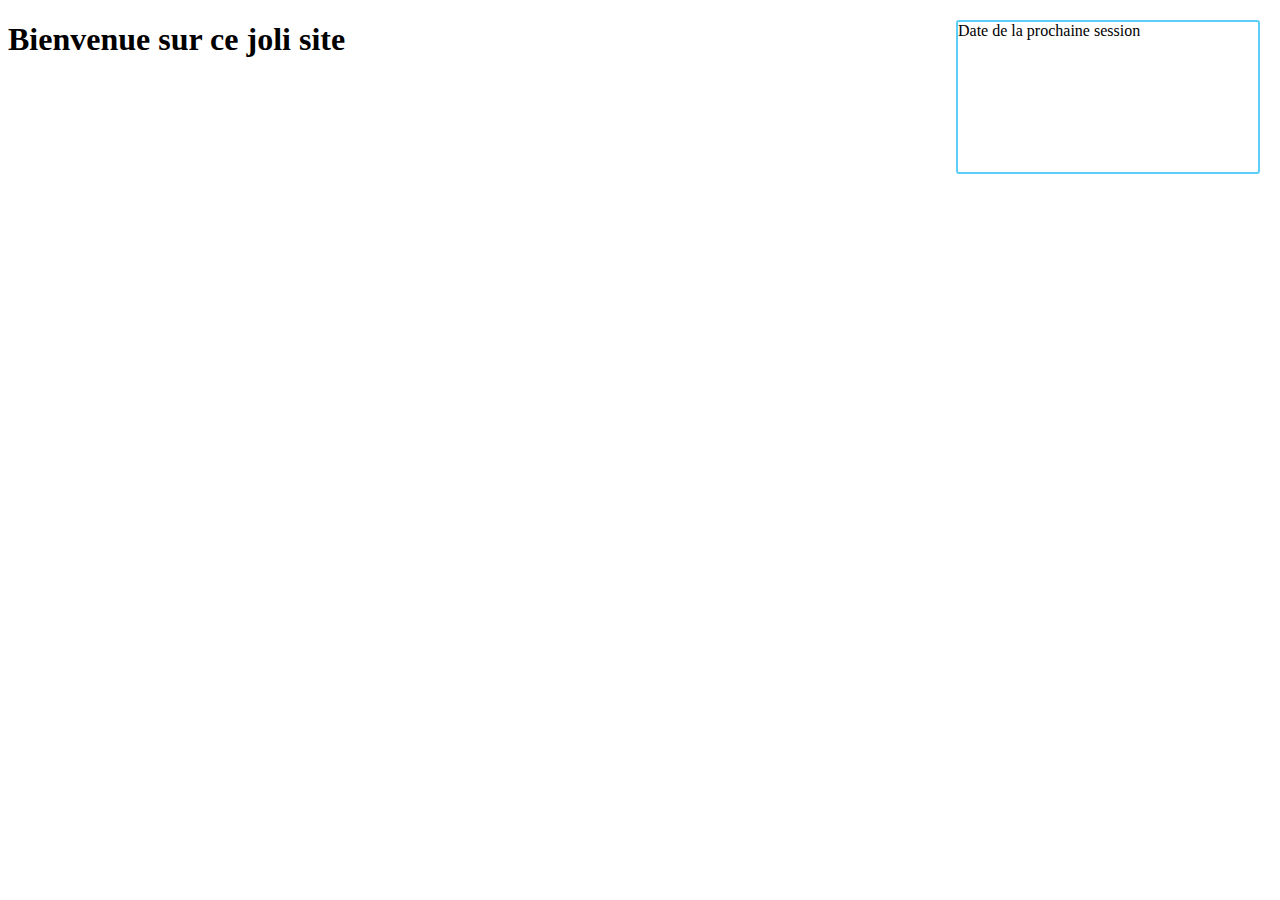
==== public_html/index.html @ 79e193c4 "First !" ====
<!DOCTYPE html>
<html>
    <head>
        <title>Divers Genres - Accueil transidentitaire lillois</title>
        <meta charset="UTF-8">
        <meta name="viewport" content="width=device-width, initial-scale=1.0">
        <meta name="description" content="Site du groupe Divers Genres, association 
              lilloise d'aide et d'accueil sur la transidentité.
              Membre du groupe associatif LGBTQIF J'en Suis, J'y Reste,
              19 rue de Condé, 59000 Lille" />
        
        <link href="diversgenres.css" rel="stylesheet" type="text/css"/>
    </head>
    <body>
        <header></header>
        <div>
            <h1>Bienvenue sur ce joli site</h1>
            
        </div>
        <div class='event'>Date de la prochaine session</div>
        <footer></footer>
    </body>
</html>
---- public_html/diversgenres.css ----
/* 
    Created on : 27 juin 2015, 19:42:41
    Author     : Kassandra
*/
/*
    bleu : #5bcefa
    rose : #f5a9b8
*/



.event {
    display: none;
}

@media screen and (min-width: 992px) {
    .event {
        display: block;
        width: 300px;
        height: 150px;
        border: solid #5bcefa 2px;
        position: absolute;
        top: 20px;
        right: 20px;
        
        -webkit-border-radius: 3px;
        -moz-border-radius: 3px;
        border-radius: 3px;
}
}
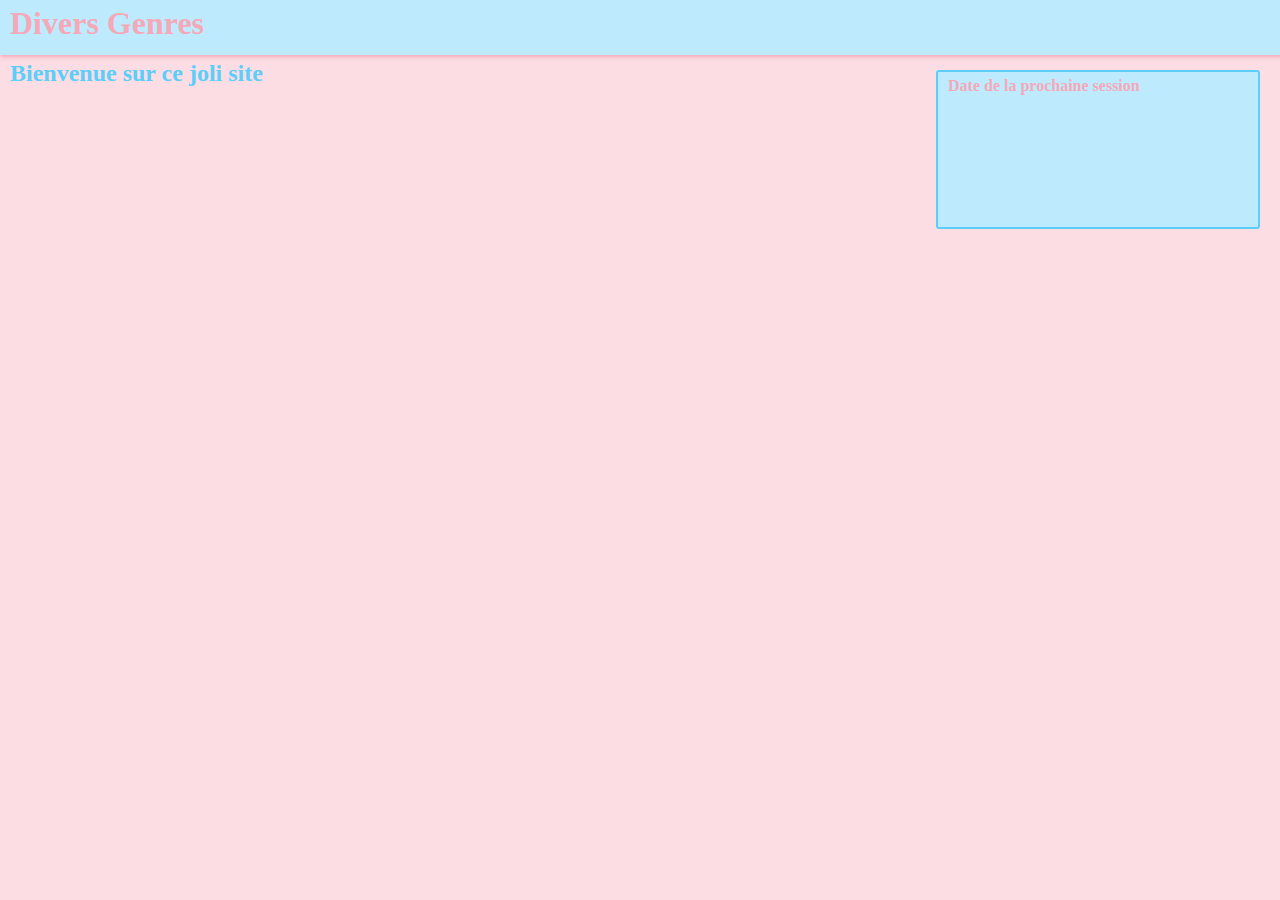
==== commit a7213393: "Les bases" ====
--- a/public_html/index.html
+++ b/public_html/index.html
@@ -11,13 +11,17 @@
         
         <link href="diversgenres.css" rel="stylesheet" type="text/css"/>
     </head>
-    <body>
-        <header></header>
-        <div>
-            <h1>Bienvenue sur ce joli site</h1>
+    <body class="pink">
+        <header class='content blue'>
+            <h1>Divers Genres</h1>
+        </header>
+        <div class='content'>
+            <h2>Bienvenue sur ce joli site</h2>
             
         </div>
-        <div class='event'>Date de la prochaine session</div>
+        <div class='event content blue'>
+            <h4>Date de la prochaine session</h4>
+        </div>
         <footer></footer>
     </body>
 </html>
--- a/public_html/diversgenres.css
+++ b/public_html/diversgenres.css
@@ -3,14 +3,51 @@
     Author     : Kassandra
 */
 /*
-    bleu : #5bcefa
-    rose : #f5a9b8
+           origine / light
+    bleu : #5bcefa / #BDEBFD
+    rose : #f5a9b8 / #FBDDE3
 */
 
+.blue {
+    background-color: #BDEBFD;
+    color: #f5a9b8;
+}
+.pink {
+    background-color: #FBDDE3;
+    color: #5bcefa;
+}
 
+body {
+    margin: 0;
+}
+
+header {
+    height:50px;
+    width: 100%;
+    box-shadow: 0px 2px 4px #f5a9b8;
+}
+
+h1, h2, h3, h4, h5, h6, h7 {
+    margin: 0;
+}
+
+.content {
+    padding: 5px 10px 0px
+}
 
 .event {
-    display: none;
+    display: block;
+    width: 100%;
+    height: 50px;
+    border: none;
+    position: absolute;
+    bottom: 0px;
+    top: auto;
+    right: auto;
+    left: auto;
+    -webkit-border-radius: 0px;
+    -moz-border-radius: 0px;
+    border-radius: 0px;
 }
 
 @media screen and (min-width: 992px) {
@@ -20,7 +57,8 @@
         height: 150px;
         border: solid #5bcefa 2px;
         position: absolute;
-        top: 20px;
+        top: 70px;
+        bottom: auto;
         right: 20px;
         
         -webkit-border-radius: 3px;
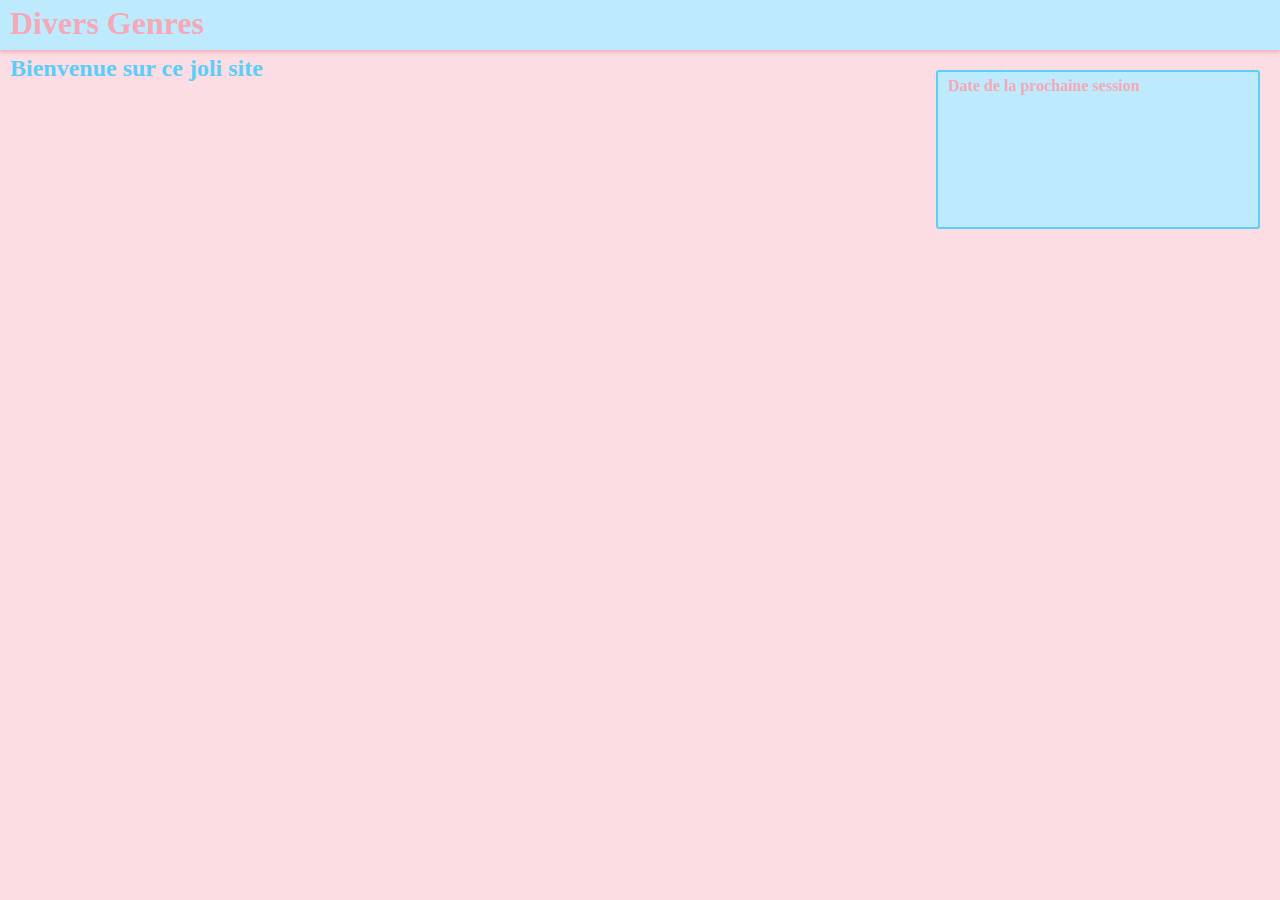
==== commit ddfc66b0: "correctif css" ====
--- a/public_html/index.html
+++ b/public_html/index.html
@@ -12,8 +12,10 @@
         <link href="diversgenres.css" rel="stylesheet" type="text/css"/>
     </head>
     <body class="pink">
-        <header class='content blue'>
-            <h1>Divers Genres</h1>
+        <header class='blue'>
+            <div class="content">
+                <h1>Divers Genres</h1>
+            </div>
         </header>
         <div class='content'>
             <h2>Bienvenue sur ce joli site</h2>
